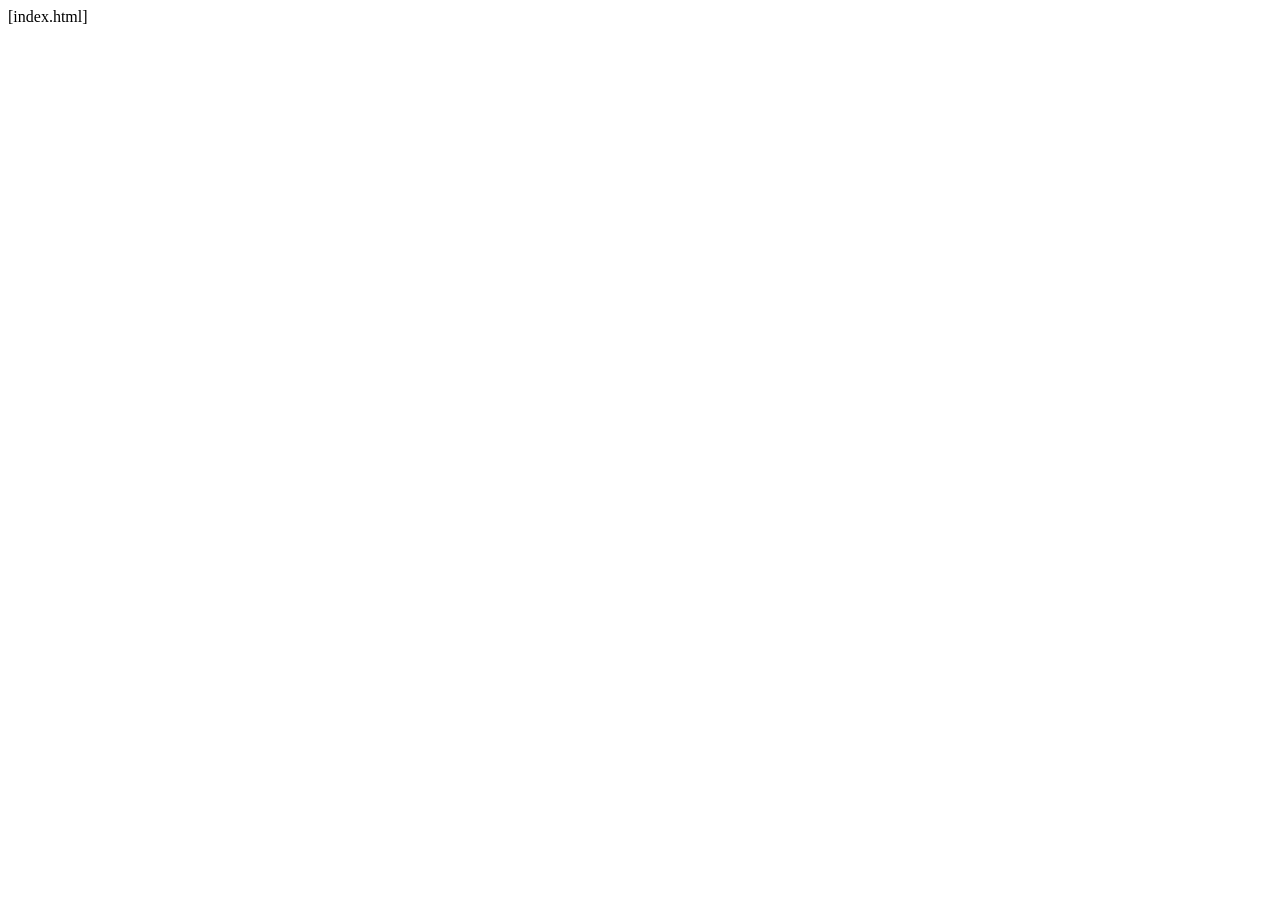
==== index.html @ 728b1237 "Create index.html" ====
<!DOCTYPE html>
<html lang="en">
<head>
<meta charset="UTF-8">
<meta name="viewport" content="width=device-width, initial-scale=1.0">
<title>test test</title>
<link rel="stylesheet" href="style.css">
</head>
<body>
[index.html]
</body>
</html>
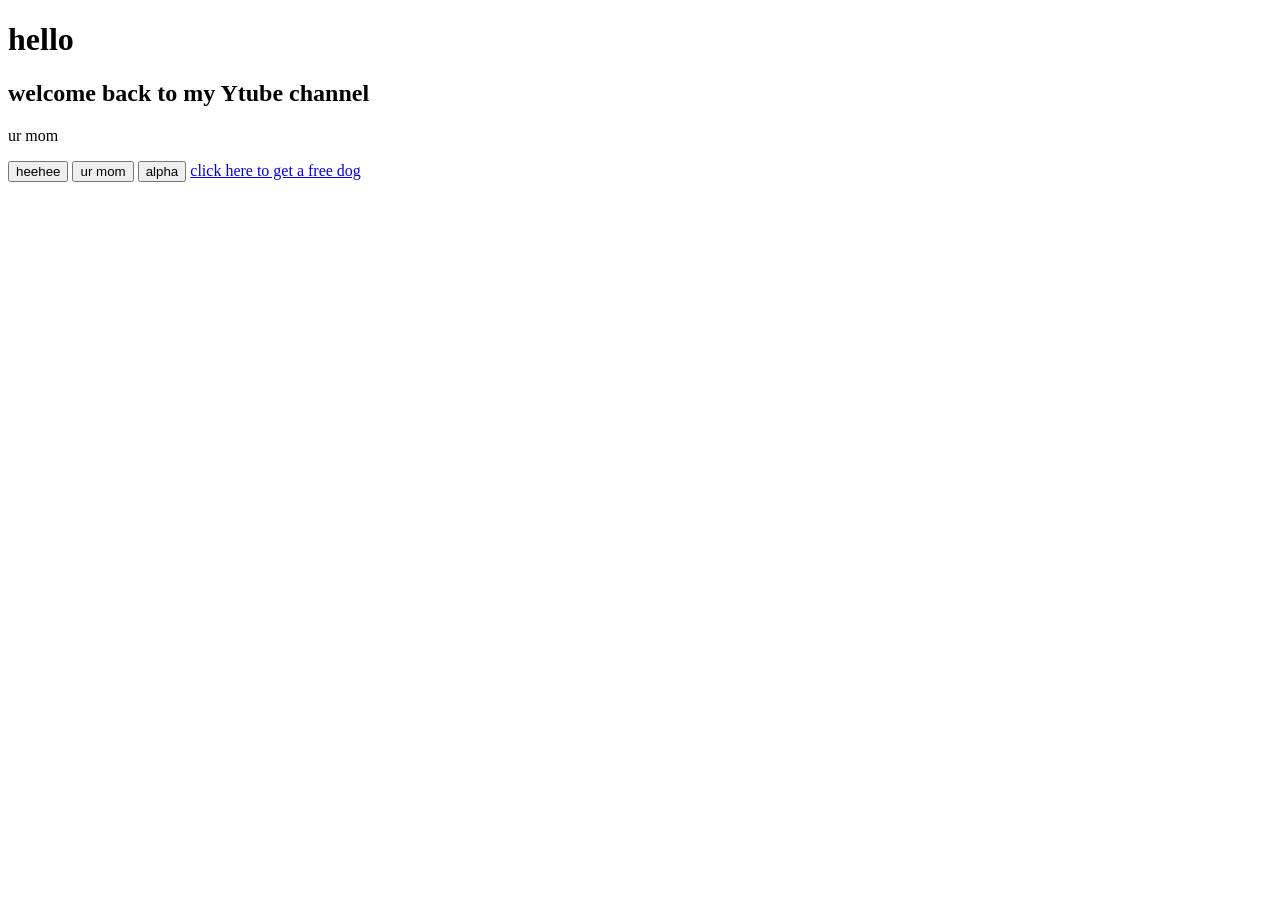
==== commit f64cf1b2: "Update index.html" ====
--- a/index.html
+++ b/index.html
@@ -7,6 +7,12 @@
 <link rel="stylesheet" href="style.css">
 </head>
 <body>
-[index.html]
+<h1>hello</h2>
+<h2>welcome back to my Ytube channel</h2>
+<p>ur mom</p>
+<button>heehee</button>
+<a href="http:///wihs.hlpschools.org/"><button>ur mom</button></a>
+<a href="http:///wihs.Wilson high is the best.org/"><button>alpha</button><a/>
+<a href="http:///wihsfree dog redeem.org/">click here to get a free dog</a>
 </body>
 </html>
